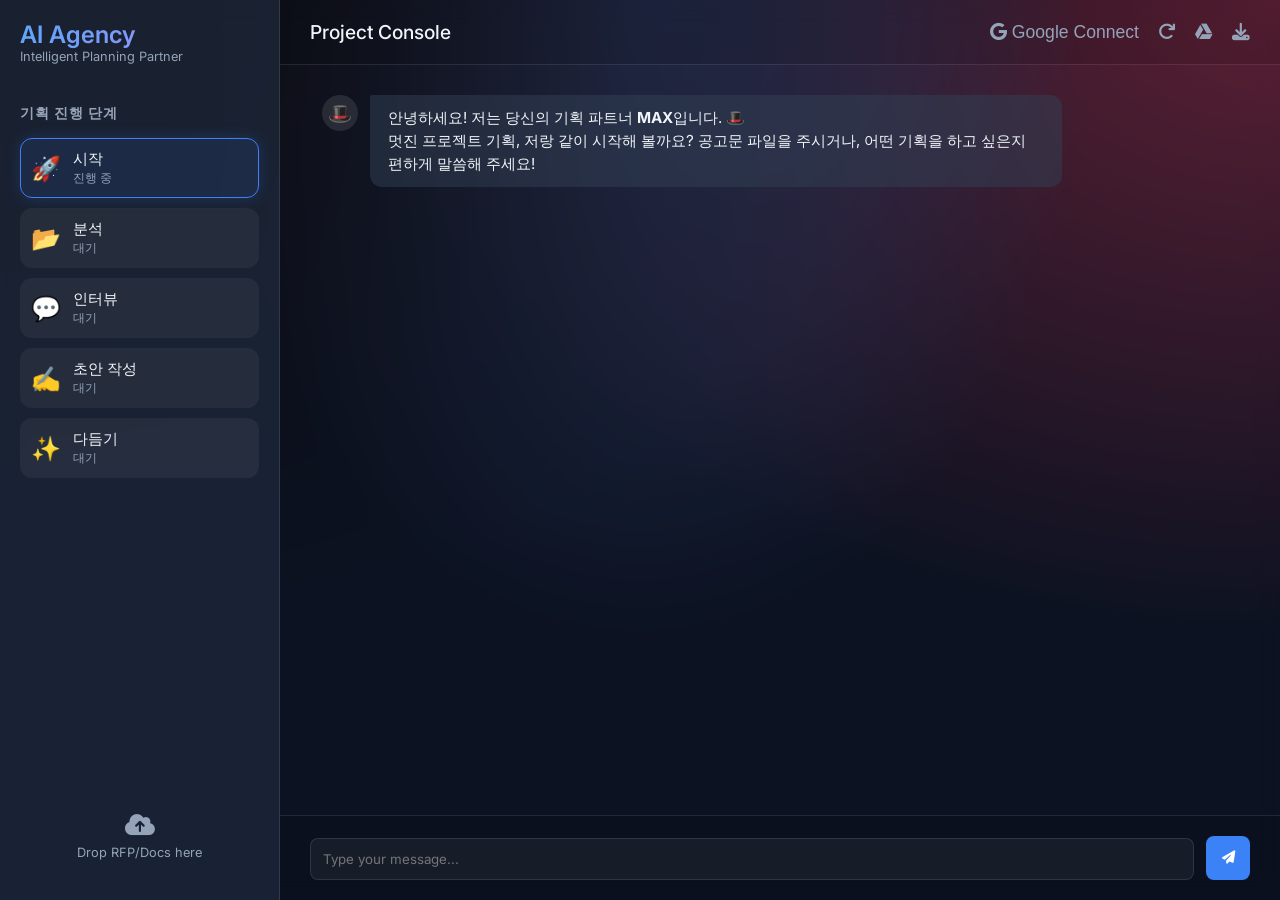
==== index.html @ bf9b9fd7 "feat: 단일 MAX 에이전트로 통합 리팩토링 - 멀티 에이전트(5개) 구조를 단일 MAX 에이전트로 통합 - agent-prompts.js: 5개 프롬프트를 1개 통합 프롬프트" ====
<!DOCTYPE html>
<html lang="ko">

<head>
    <meta charset="UTF-8">
    <meta name="viewport" content="width=device-width, initial-scale=1.0">
    <title>AI Insight Agency</title>
    <link rel="stylesheet" href="css/style.css">
    <link rel="stylesheet" href="https://cdnjs.cloudflare.com/ajax/libs/font-awesome/6.4.0/css/all.min.css">
    <link href="https://fonts.googleapis.com/css2?family=Inter:wght@300;400;500;600&display=swap" rel="stylesheet">
</head>

<body>
    <div class="app-container">
        <!-- Sidebar: Agent Status -->
        <aside class="sidebar">
            <div class="logo-area">
                <h1>AI Agency</h1>
                <p>Intelligent Planning Partner</p>
            </div>

            <div class="agent-status-panel">
                <h3>기획 진행 단계</h3>
                <ul class="agent-list">
                    <li class="agent-item active" id="step-setup">
                        <span class="icon">🚀</span>
                        <div class="info">
                            <span class="name">시작</span>
                            <span class="status">진행 중</span>
                        </div>
                    </li>
                    <li class="agent-item" id="step-analysis">
                        <span class="icon">📂</span>
                        <div class="info">
                            <span class="name">분석</span>
                            <span class="status">대기</span>
                        </div>
                    </li>
                    <li class="agent-item" id="step-interview">
                        <span class="icon">💬</span>
                        <div class="info">
                            <span class="name">인터뷰</span>
                            <span class="status">대기</span>
                        </div>
                    </li>
                    <li class="agent-item" id="step-drafting">
                        <span class="icon">✍️</span>
                        <div class="info">
                            <span class="name">초안 작성</span>
                            <span class="status">대기</span>
                        </div>
                    </li>
                    <li class="agent-item" id="step-refinement">
                        <span class="icon">✨</span>
                        <div class="info">
                            <span class="name">다듬기</span>
                            <span class="status">대기</span>
                        </div>
                    </li>
                </ul>
            </div>

            <div class="file-drop-zone" id="drop-zone">
                <i class="fas fa-cloud-upload-alt"></i>
                <p>Drop RFP/Docs here</p>
                <input type="file" id="file-input" hidden>
            </div>
        </aside>

        <!-- Main Chat Area -->
        <main class="chat-interface">
            <header class="chat-header">
                <h2>Project Console</h2>
                <div class="header-actions">
                    <button id="btn-login" title="Connect Google Drive"><i class="fab fa-google"></i> Google
                        Connect</button>
                    <button id="btn-reset" title="Reset Session"><i class="fas fa-redo"></i></button>
                    <button id="btn-save" title="Save to Drive"><i class="fab fa-google-drive"></i></button>
                    <button id="btn-download" title="Download Markdown"><i class="fas fa-download"></i></button>
                </div>
            </header>

            <div class="chat-history" id="chat-history">
                <!-- Messages will appear here -->
                <div class="message system">
                    <div class="avatar">🎩</div>
                    <div class="content">
                        <p>안녕하세요! 저는 당신의 기획 파트너 <strong>MAX</strong>입니다. 🎩<br>
                            멋진 프로젝트 기획, 저랑 같이 시작해 볼까요? 공고문 파일을 주시거나, 어떤 기획을 하고 싶은지 편하게 말씀해 주세요!</p>
                    </div>
                </div>
            </div>

            <div class="input-area">
                <textarea id="user-input" placeholder="Type your message..." rows="1"></textarea>
                <button id="btn-send"><i class="fas fa-paper-plane"></i></button>
            </div>
        </main>
    </div>

    <!-- Upload Progress Overlay -->
    <div id="upload-overlay" class="upload-overlay" style="display: none;">
        <div class="progress-box">
            <h3>Uploading to Drive... 📂</h3>
            <div class="progress-bar">
                <div id="progress-fill" class="fill" style="width: 0%;"></div>
            </div>
            <p id="progress-text">0%</p>
        </div>
    </div>

    <!-- Scripts -->
    <script type="module" src="config.js"></script>
    <!-- Placeholder for agent logic -->
    <script type="module" src="js/agent-system.js"></script>
    <script type="module" src="js/main.js"></script>
</body>

</html>
---- css/style.css ----
:root {
    --bg-color: #0f172a;
    --sidebar-bg: rgba(30, 41, 59, 0.7);
    --chat-bg: rgba(15, 23, 42, 0.8);
    --glass-border: 1px solid rgba(255, 255, 255, 0.1);
    --accent-color: #3b82f6;
    --text-primary: #f1f5f9;
    --text-secondary: #94a3b8;
    --message-user-bg: #3b82f6;
    --message-ai-bg: rgba(51, 65, 85, 0.5);
}

* {
    box-sizing: border-box;
    margin: 0;
    padding: 0;
}

body {
    font-family: 'Inter', sans-serif;
    background-color: var(--bg-color);
    background-image:
        radial-gradient(at 0% 0%, hsla(253, 16%, 7%, 1) 0, transparent 50%),
        radial-gradient(at 50% 0%, hsla(225, 39%, 30%, 1) 0, transparent 50%),
        radial-gradient(at 100% 0%, hsla(339, 49%, 30%, 1) 0, transparent 50%);
    color: var(--text-primary);
    height: 100vh;
    overflow: hidden;
}

.app-container {
    display: flex;
    height: 100vh;
    width: 100vw;
    backdrop-filter: blur(10px);
}

/* Sidebar */
.sidebar {
    width: 280px;
    background: var(--sidebar-bg);
    border-right: var(--glass-border);
    display: flex;
    flex-direction: column;
    padding: 20px;
}

.logo-area {
    margin-bottom: 40px;
}

.logo-area h1 {
    font-weight: 600;
    font-size: 1.5rem;
    background: linear-gradient(to right, #60a5fa, #a78bfa);
    -webkit-background-clip: text;
    background-clip: text;
    -webkit-text-fill-color: transparent;
}

.logo-area p {
    font-size: 0.8rem;
    color: var(--text-secondary);
}

.agent-status-panel h3 {
    font-size: 0.9rem;
    color: var(--text-secondary);
    text-transform: uppercase;
    letter-spacing: 1px;
    margin-bottom: 15px;
}

.agent-list {
    list-style: none;
}

.agent-item {
    display: flex;
    align-items: center;
    padding: 10px;
    margin-bottom: 10px;
    background: rgba(255, 255, 255, 0.05);
    border-radius: 12px;
    transition: all 0.3s ease;
    border: 1px solid transparent;
}

.agent-item.active {
    background: rgba(59, 130, 246, 0.1);
    border-color: var(--accent-color);
    box-shadow: 0 0 15px rgba(59, 130, 246, 0.2);
}

.agent-item .icon {
    font-size: 1.5rem;
    margin-right: 12px;
}

.agent-item .info {
    display: flex;
    flex-direction: column;
}

.agent-item .name {
    font-weight: 500;
    font-size: 0.95rem;
}

.agent-item .status {
    font-size: 0.75rem;
    color: var(--text-secondary);
}

.file-drop-zone {
    margin-top: auto;
    border: 2px dashed var(--glass-border);
    border-radius: 12px;
    padding: 20px;
    text-align: center;
    cursor: pointer;
    transition: all 0.3s ease;
}

.file-drop-zone:hover {
    border-color: var(--accent-color);
    background: rgba(59, 130, 246, 0.05);
}

.file-drop-zone i {
    font-size: 1.5rem;
    color: var(--text-secondary);
    margin-bottom: 8px;
}

.file-drop-zone p {
    font-size: 0.8rem;
    color: var(--text-secondary);
}

/* Upload Progress Overlay */
.upload-overlay {
    position: fixed;
    top: 0;
    left: 0;
    width: 100%;
    height: 100%;
    background: rgba(0, 0, 0, 0.7);
    display: flex;
    justify-content: center;
    align-items: center;
    z-index: 1000;
    backdrop-filter: blur(5px);
}

.progress-box {
    background: rgba(255, 255, 255, 0.1);
    padding: 2rem;
    border-radius: 16px;
    border: 1px solid rgba(255, 255, 255, 0.2);
    text-align: center;
    width: 300px;
}

.progress-bar {
    width: 100%;
    height: 10px;
    background: rgba(255, 255, 255, 0.1);
    border-radius: 5px;
    margin: 1rem 0;
    overflow: hidden;
}

.progress-bar .fill {
    height: 100%;
    background: var(--accent-color);
    transition: width 0.3s ease;
}

/* Chat Interface */
.chat-interface {
    flex: 1;
    display: flex;
    flex-direction: column;
    background: rgba(0, 0, 0, 0.2);
}

.chat-header {
    padding: 20px 30px;
    border-bottom: var(--glass-border);
    display: flex;
    justify-content: space-between;
    align-items: center;
    background: rgba(0, 0, 0, 0.1);
}

.chat-header h2 {
    font-size: 1.2rem;
    font-weight: 500;
}

.header-actions button {
    background: transparent;
    border: none;
    color: var(--text-secondary);
    cursor: pointer;
    margin-left: 15px;
    font-size: 1.1rem;
    transition: color 0.3s;
}

.header-actions button:hover {
    color: var(--text-primary);
}

.chat-history {
    flex: 1;
    padding: 30px;
    overflow-y: auto;
    display: flex;
    flex-direction: column;
    gap: 20px;
}

.message {
    display: flex;
    max-width: 80%;
    align-items: flex-start;
}

.message.user {
    align-self: flex-end;
    flex-direction: row-reverse;
}

.message.system {
    align-self: flex-start;
}

.message .avatar {
    width: 36px;
    height: 36px;
    border-radius: 50%;
    background: rgba(255, 255, 255, 0.1);
    display: flex;
    align-items: center;
    justify-content: center;
    font-size: 1.2rem;
    margin: 0 12px;
    flex-shrink: 0;
}

.message .content {
    background: var(--message-ai-bg);
    padding: 12px 18px;
    border-radius: 12px;
    border-top-left-radius: 2px;
    line-height: 1.5;
    font-size: 0.95rem;
}

.message.user .content {
    background: var(--message-user-bg);
    border-radius: 12px;
    border-top-right-radius: 2px;
}

/* Input Area */
.input-area {
    padding: 20px 30px;
    display: flex;
    align-items: flex-end;
    background: rgba(0, 0, 0, 0.1);
    border-top: var(--glass-border);
}

#user-input {
    flex: 1;
    background: rgba(255, 255, 255, 0.05);
    border: 1px solid rgba(255, 255, 255, 0.1);
    border-radius: 8px;
    padding: 12px;
    color: var(--text-primary);
    font-family: inherit;
    resize: none;
    outline: none;
    max-height: 150px;
}

#user-input:focus {
    border-color: var(--accent-color);
}

#btn-send {
    background: var(--accent-color);
    border: none;
    width: 44px;
    height: 44px;
    border-radius: 8px;
    margin-left: 12px;
    cursor: pointer;
    color: white;
    display: flex;
    align-items: center;
    justify-content: center;
    transition: background 0.3s;
}

#btn-send:hover {
    background: #2563eb;
}

/* Scrollbar */
::-webkit-scrollbar {
    width: 8px;
}

::-webkit-scrollbar-track {
    background: transparent;
}

::-webkit-scrollbar-thumb {
    background: rgba(255, 255, 255, 0.1);
    border-radius: 4px;
}

::-webkit-scrollbar-thumb:hover {
    background: rgba(255, 255, 255, 0.2);
}
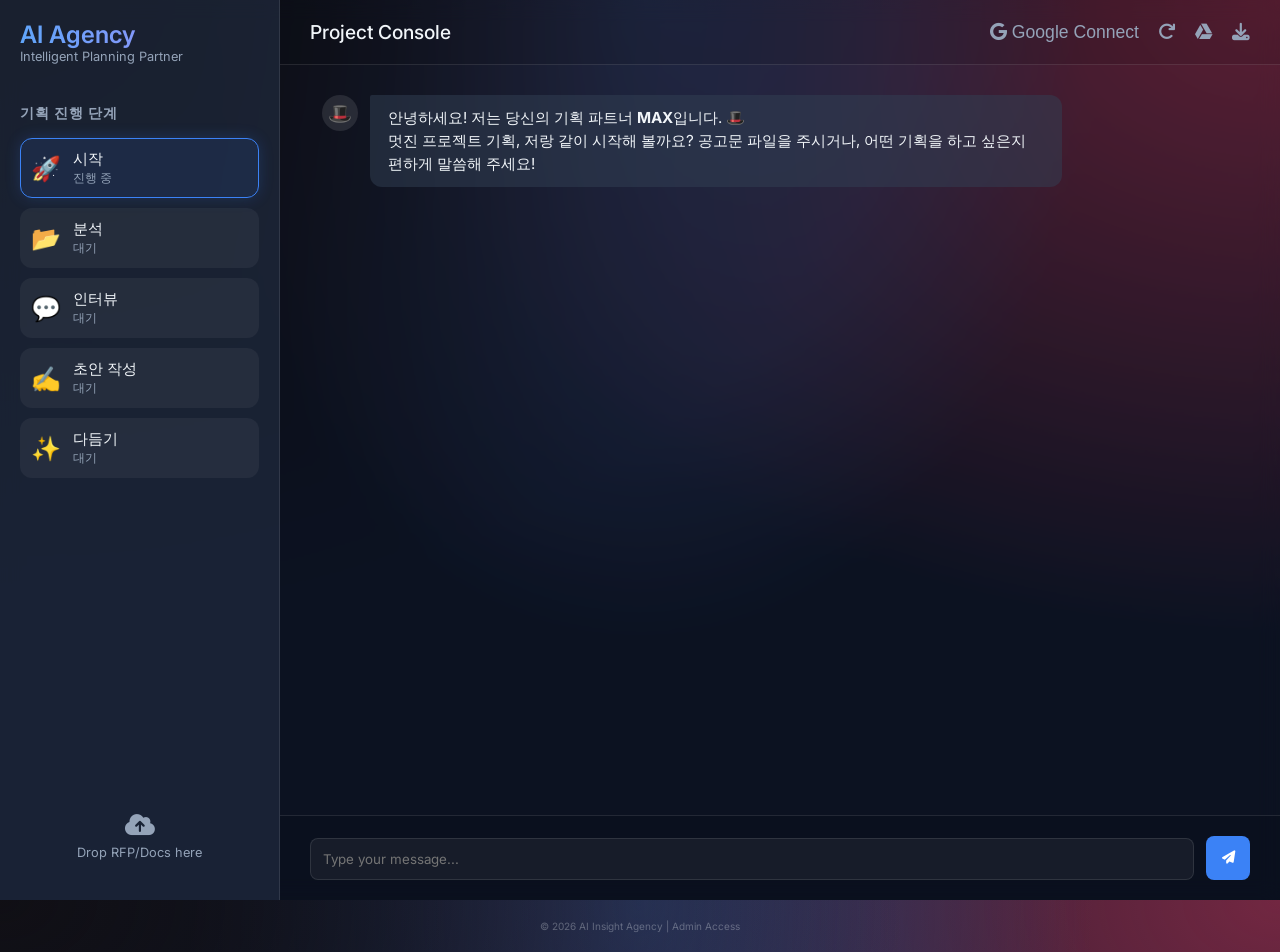
==== commit 52982dc8: "fix: 관리자 페이지 CSS 404 및 구글 로그인 COOP 오류 수정" ====
--- a/index.html
+++ b/index.html
@@ -109,6 +109,10 @@
         </div>
     </div>
 
+    <footer style="text-align: center; padding: 20px; opacity: 0.3; font-size: 10px;">
+        © 2026 AI Insight Agency | <a href="admin.html" style="color: inherit; text-decoration: none;">Admin Access</a>
+    </footer>
+
     <!-- Scripts -->
     <script type="module" src="config.js"></script>
     <!-- Placeholder for agent logic -->
